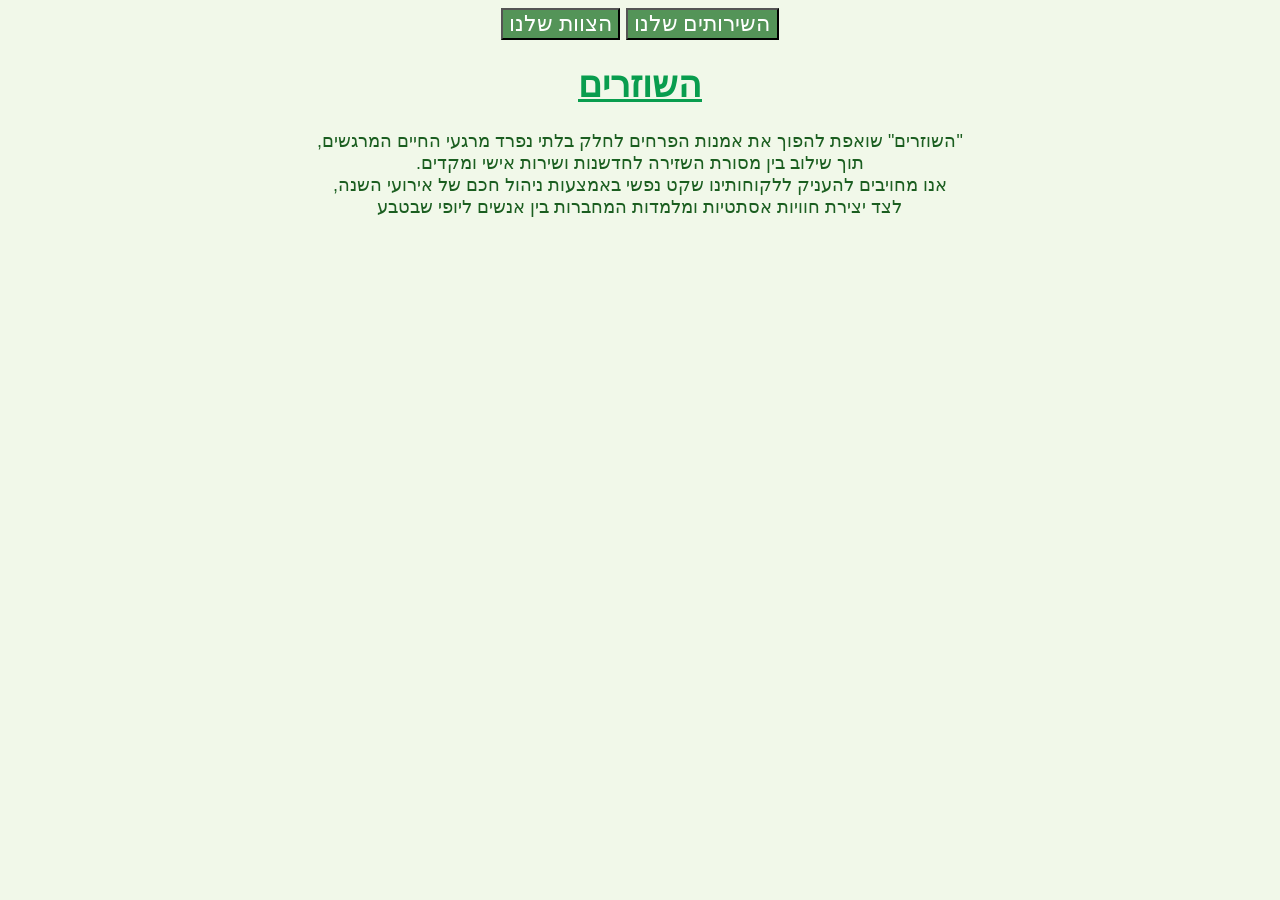
==== index.html @ cfd2186b "Initial commit" ====
<!DOCTYPE html>
<html lang="en">
<head>
    <meta charset="UTF-8">
    <meta name="viewport" content="width=device-width, initial-scale=1.0">
    <title>העסק הראשון שלי</title>
    <link rel = "stylesheet"
    href ="./style.css">
</head>
<body dir="rtl" id="index">
    <nav>
    <button class="btn"><a href="./services.html">השירותים שלנו </a></button>
    <button class="btn"><a href="./team.html">הצוות שלנו </a></button>
    </nav>
    <header>
    <h1>השוזרים</h1>
    </header>
    <main>
    <p> "השוזרים" שואפת להפוך את אמנות הפרחים לחלק בלתי נפרד מרגעי החיים המרגשים,<br>
         תוך שילוב בין מסורת השזירה לחדשנות ושירות אישי ומקדים.<br>
         אנו מחויבים להעניק ללקוחותינו שקט נפשי באמצעות ניהול חכם של אירועי השנה,<br>
          לצד יצירת חוויות אסתטיות ומלמדות המחברות בין אנשים ליופי שבטבע
    </p>
    </main>
</body>
</html>
---- style.css ----
html{
     font-size: 18px ;
}
body{
    text-align: center;
    color: #1b5e20;
    font-family: 'Franklin Gothic Medium', 'Arial Narrow', Arial, sans-serif;
}
#index{
    background-color: #f1f8e9;
}
#services{
    background-color: #e8f5e9;
}
#team{
    background-color: #f0f4c3;
}

.link{
    color: #cfdbd5;
}
.link:hover{
    box-shadow: inset 0px 2px 5px #73c99b;  
    color:rgb(221, 98, 194)

}
h1{
      color: #099d4e;
      text-decoration:underline;
}
.service-item{
    padding: 1.4rem;
    font-size: 1.25rem;
}
.service-item:hover{
    box-shadow: inset 0px 2px 5px rgba(221, 98, 194,0.5);
    color:  #73c99b;
};  
.table{
    padding: 1.25rem;
   
}
thead{
    text-decoration: underline ;
    font-size: 1.4rem;
}
.btn{
    background-color: #549458;
    color: white;   
}
.btn:hover {
box-shadow: inset 0px 22px 35px #94caad;    
cursor:pointer;
}
a{
     background-color: #549458;
    color: white;
    text-decoration: none;
    font-size: 1.2rem;
}
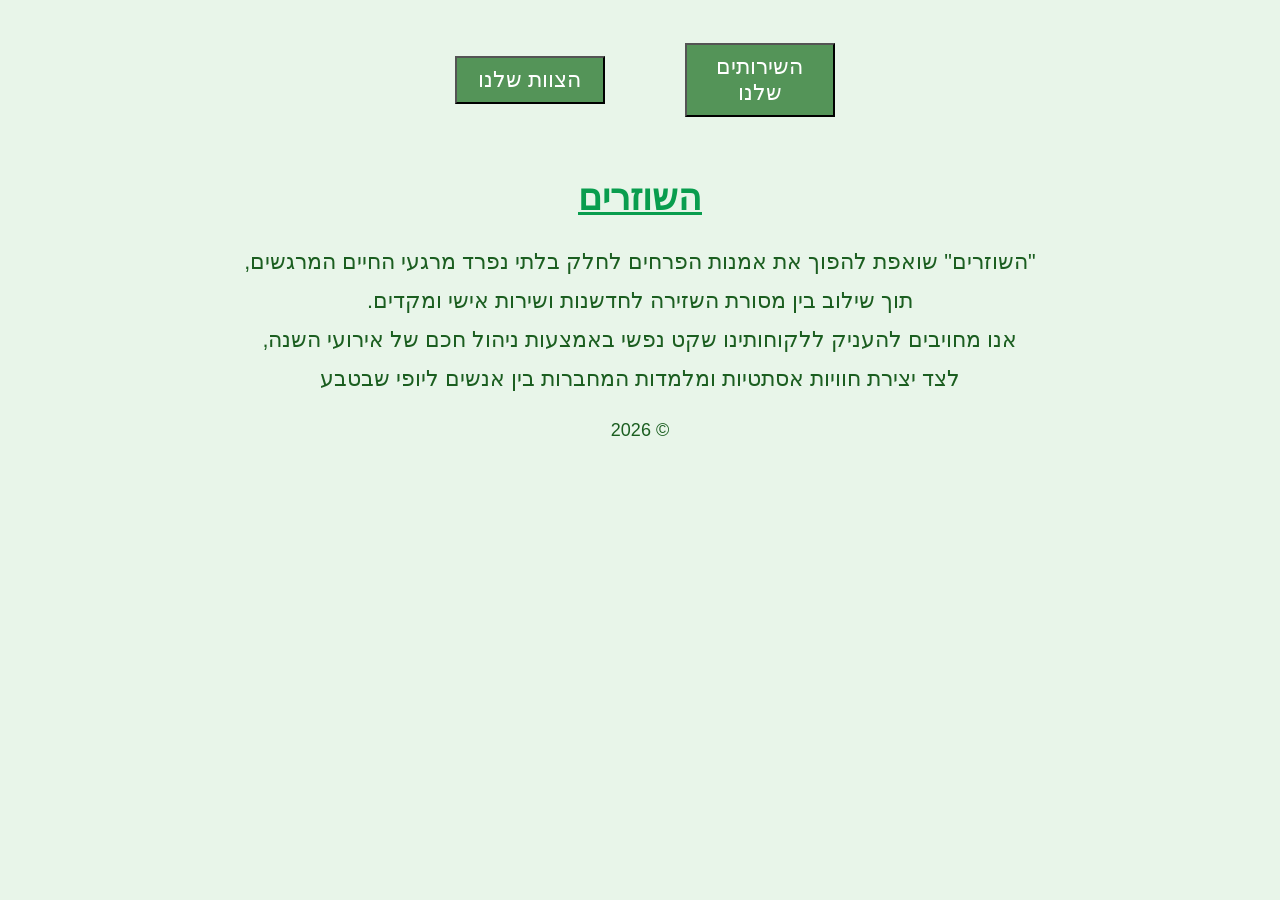
==== commit 16ac1e33: "/ /" ====
--- a/index.html
+++ b/index.html
@@ -4,15 +4,15 @@
     <meta charset="UTF-8">
     <meta name="viewport" content="width=device-width, initial-scale=1.0">
     <title>העסק הראשון שלי</title>
-    <link rel = "stylesheet"
-    href ="./style.css">
+    <link rel = "stylesheet" href ="./styles/style.css">
+    <link rel="stylesheet" href="./styles/grid.css">
 </head>
 <body dir="rtl" id="index">
+    <header>
     <nav>
     <button class="btn"><a href="./services.html">השירותים שלנו </a></button>
     <button class="btn"><a href="./team.html">הצוות שלנו </a></button>
     </nav>
-    <header>
     <h1>השוזרים</h1>
     </header>
     <main>
@@ -22,5 +22,8 @@
           לצד יצירת חוויות אסתטיות ומלמדות המחברות בין אנשים ליופי שבטבע
     </p>
     </main>
+    <footer>
+        <span>&copy; 2026 </span>
+    </footer>
 </body>
 </html>
--- a/styles/style.css
+++ b/styles/style.css
@@ -0,0 +1,80 @@
+html{
+     font-size: 18px ;
+     text-align: center
+}
+body{
+    color: #1b5e20;
+    font-family: 'Franklin Gothic Medium', 'Arial Narrow', Arial, sans-serif;
+}
+#index{
+    background-color:#e8f5e9;
+}
+#services{
+    background-color: #e8f5e9;
+}
+#team{
+    background-color:#e8f5e9;
+}
+
+.link{
+    color: #1b5e20;
+
+}
+.link:hover{
+    box-shadow: inset 0px 2px 5px #73c99b;  
+    color:rgb(221, 98, 194)
+}
+h1{
+      color: #099d4e;
+      text-decoration:underline;
+      font-size: 2rem;
+}
+.service-item{
+    padding: 1.4rem;
+    font-size: 1.25rem;
+}
+.service-item:hover{
+    box-shadow: inset 0px 20px 20px rgba(198, 117, 174 , 0.5);
+    color:  #73c99b;
+}
+table,
+th,
+td,
+tr
+{
+    border-collapse: collapse;
+    border: 0.1rem solid rgb(6, 52, 13);
+    text-align: center;
+}
+th, td{
+    padding:1rem;
+    color: #1b5e20;
+}
+
+table{
+    margin: 1rem auto;
+    width: 70%;
+}
+   
+.btn{
+    background-color: #549458;
+    color: white;  
+    margin: 0.3rem;
+    padding: 0.3rem;
+    text-decoration: none;
+}
+.btn:hover {
+box-shadow: inset 10px 20px 35px #94caad;    
+cursor:pointer;
+}
+a{
+    color: white;
+    text-decoration: none;
+    font-size: 1.2rem;
+}
+p{
+    font-size:1.2rem;
+    line-height: 1.8;
+}
+
+
--- a/styles/grid.css
+++ b/styles/grid.css
@@ -0,0 +1,15 @@
+nav{
+    display: grid;
+   grid-template-columns: 2fr 2fr;
+    gap: 60px;
+    justify-content:center;
+    align-items:center;
+    padding:30px;
+    margin: 0 auto;
+max-width:400px;
+.btn{
+width: 150px;
+text-align: center;
+padding: 0.5rem;
+}  
+}
